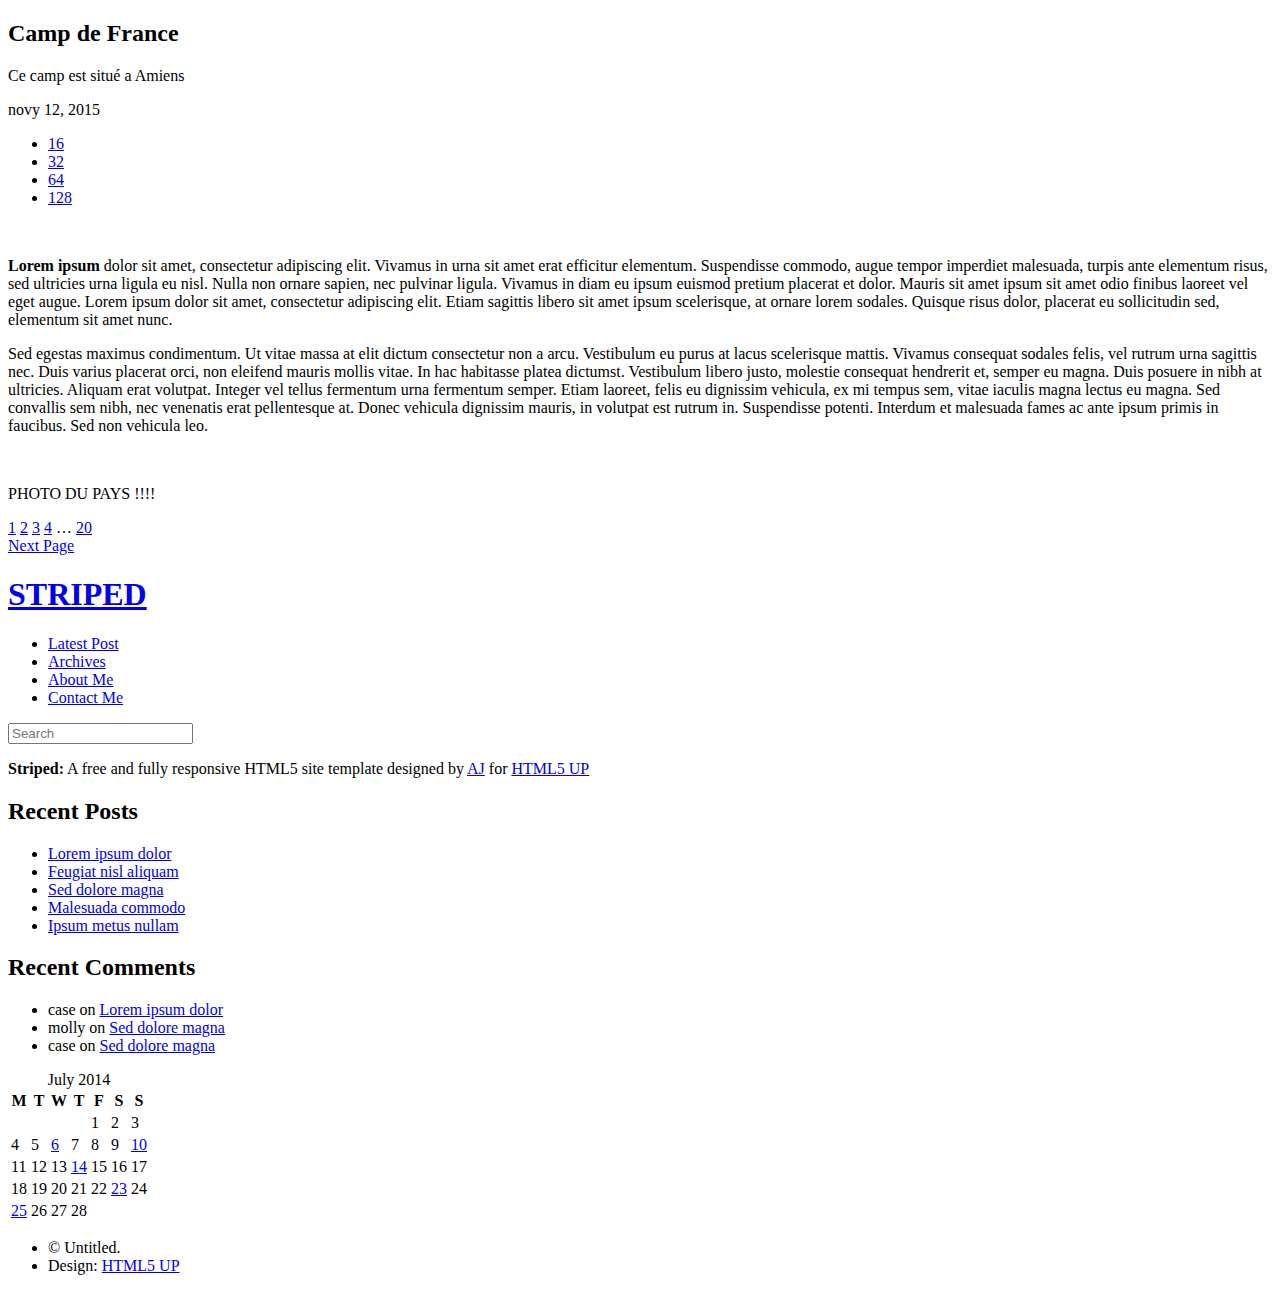
==== index.html @ da944580 "code corps HTML de index" ====
<!DOCTYPE HTML>
<!--
	Striped by HTML5 UP
	html5up.net | @n33co
	Free for personal and commercial use under the CCA 3.0 license (html5up.net/license)
-->
<html>
	<head>
		<title>Striped by HTML5 UP</title>
		<meta charset="utf-8" />
		<meta name="viewport" content="width=device-width, initial-scale=1" />
		<!--[if lte IE 8]><script src="assets/js/ie/html5shiv.js"></script><![endif]--
		  <link rel="stylesheet" href="assets/css/main.css" />
		<!--[if lte IE 8]><link rel="stylesheet" href="assets/css/ie8.css" /><![endif]-->
		<link rel="stylesheet" href="test.css" />
	</head>
	<body>

		<!-- Content -->
			<div id="content">
				<div class="inner">

					<!-- Post -->
						<article class="box post post-excerpt">
							<header>
								<!--
									Note: Titles and subtitles will wrap automatically when necessary, so don't worry
									if they get too long. You can also remove the <p> entirely if you don't
									need a subtitle.
								-->
								<h2>Camp de France</h2>
								<p>Ce camp est situé a Amiens </p>
							</header>
							<div class="info">
								<!--
									Note: The date should be formatted exactly as it's shown below. In particular, the
									"least significant" characters of the month should be encapsulated in a <span>
									element to denote what gets dropped in 1200px mode (eg. the "uary" in "January").
									Oh, and if you don't need a date for a particular page or post you can simply delete
									the entire "date" element.

								-->
								<span class="date"><span class="month">nov<span>y</span></span> <span class="day">12</span><span class="year">, 2015</span></span>
								<!--
									Note: You can change the number of list items in "stats" to whatever you want.
								-->
								<ul class="stats">
									<li><a href="#" class="icon fa-comment">16</a></li>
									<li><a href="#" class="icon fa-heart">32</a></li>
									<li><a href="#" class="icon fa-twitter">64</a></li>
									<li><a href="#" class="icon fa-facebook">128</a></li>
								</ul>
							</div>
							<a href="#" class="image featured"><img src="images/pic01.jpg" alt="" /></a>
							<p>
								<strong>Lorem ipsum </strong> dolor sit amet, consectetur adipiscing elit. Vivamus in urna sit amet erat efficitur elementum.
								Suspendisse commodo, augue tempor imperdiet malesuada, turpis ante elementum risus, sed ultricies urna ligula eu nisl. Nulla non ornare sapien,
								nec pulvinar ligula. Vivamus in diam eu ipsum euismod pretium placerat et dolor. Mauris sit amet ipsum sit amet odio finibus laoreet vel eget augue.
								Lorem ipsum dolor sit amet, consectetur adipiscing elit. Etiam sagittis libero sit amet ipsum scelerisque, at ornare lorem sodales. 
								Quisque risus dolor, placerat eu sollicitudin sed, elementum sit amet nunc.
							</p>
							<p>
								Sed egestas maximus condimentum. Ut vitae massa at elit dictum consectetur non a arcu. Vestibulum eu purus at lacus scelerisque mattis.
								Vivamus consequat sodales felis, vel rutrum urna sagittis nec. Duis varius placerat orci, non eleifend mauris mollis vitae. In hac habitasse platea dictumst.
								Vestibulum libero justo, molestie consequat hendrerit et, semper eu magna. Duis posuere in nibh at ultricies. Aliquam erat volutpat. 
								Integer vel tellus fermentum urna fermentum semper. Etiam laoreet, felis eu dignissim vehicula, ex mi tempus sem, vitae iaculis magna lectus eu magna.
								Sed convallis sem nibh, nec venenatis erat pellentesque at. Donec vehicula dignissim mauris, in volutpat est rutrum in. Suspendisse potenti. 
								Interdum et malesuada fames ac ante ipsum primis in faucibus. Sed non vehicula leo.
							</p>
						</article>

					<a href="#" class="image featured"><img src="images/pic02.jpg" alt="" /></a>
					
					<p> PHOTO DU PAYS !!!! </p>

					<!-- Pagination -->
						<div class="pagination">
							<!--<a href="#" class="button previous">Previous Page</a>-->
							<div class="pages">
								<a href="#" class="active">1</a>
								<a href="#">2</a>
								<a href="#">3</a>
								<a href="#">4</a>
								<span>&hellip;</span>
								<a href="#">20</a>
							</div>
							<a href="#" class="button next">Next Page</a>
						</div>

				</div>
			</div>

		<!-- Sidebar -->
			<div id="sidebar">

				<!-- Logo -->
					<h1 id="logo"><a href="#">STRIPED</a></h1>

				<!-- Nav -->
					<nav id="nav">
						<ul>
							<li class="current"><a href="#">Latest Post</a></li>
							<li><a href="#">Archives</a></li>
							<li><a href="#">About Me</a></li>
							<li><a href="#">Contact Me</a></li>
						</ul>
					</nav>

				<!-- Search -->
					<section class="box search">
						<form method="post" action="#">
							<input type="text" class="text" name="search" placeholder="Search" />
						</form>
					</section>

				<!-- Text -->
					<section class="box text-style1">
						<div class="inner">
							<p>
								<strong>Striped:</strong> A free and fully responsive HTML5 site
								template designed by <a href="http://n33.co/">AJ</a> for <a href="http://html5up.net/">HTML5 UP</a>
							</p>
						</div>
					</section>

				<!-- Recent Posts -->
					<section class="box recent-posts">
						<header>
							<h2>Recent Posts</h2>
						</header>
						<ul>
							<li><a href="#">Lorem ipsum dolor</a></li>
							<li><a href="#">Feugiat nisl aliquam</a></li>
							<li><a href="#">Sed dolore magna</a></li>
							<li><a href="#">Malesuada commodo</a></li>
							<li><a href="#">Ipsum metus nullam</a></li>
						</ul>
					</section>

				<!-- Recent Comments -->
					<section class="box recent-comments">
						<header>
							<h2>Recent Comments</h2>
						</header>
						<ul>
							<li>case on <a href="#">Lorem ipsum dolor</a></li>
							<li>molly on <a href="#">Sed dolore magna</a></li>
							<li>case on <a href="#">Sed dolore magna</a></li>
						</ul>
					</section>

				<!-- Calendar -->
					<section class="box calendar">
						<div class="inner">
							<table>
								<caption>July 2014</caption>
								<thead>
									<tr>
										<th scope="col" title="Monday">M</th>
										<th scope="col" title="Tuesday">T</th>
										<th scope="col" title="Wednesday">W</th>
										<th scope="col" title="Thursday">T</th>
										<th scope="col" title="Friday">F</th>
										<th scope="col" title="Saturday">S</th>
										<th scope="col" title="Sunday">S</th>
									</tr>
								</thead>
								<tbody>
									<tr>
										<td colspan="4" class="pad"><span>&nbsp;</span></td>
										<td><span>1</span></td>
										<td><span>2</span></td>
										<td><span>3</span></td>
									</tr>
									<tr>
										<td><span>4</span></td>
										<td><span>5</span></td>
										<td><a href="#">6</a></td>
										<td><span>7</span></td>
										<td><span>8</span></td>
										<td><span>9</span></td>
										<td><a href="#">10</a></td>
									</tr>
									<tr>
										<td><span>11</span></td>
										<td><span>12</span></td>
										<td><span>13</span></td>
										<td class="today"><a href="#">14</a></td>
										<td><span>15</span></td>
										<td><span>16</span></td>
										<td><span>17</span></td>
									</tr>
									<tr>
										<td><span>18</span></td>
										<td><span>19</span></td>
										<td><span>20</span></td>
										<td><span>21</span></td>
										<td><span>22</span></td>
										<td><a href="#">23</a></td>
										<td><span>24</span></td>
									</tr>
									<tr>
										<td><a href="#">25</a></td>
										<td><span>26</span></td>
										<td><span>27</span></td>
										<td><span>28</span></td>
										<td class="pad" colspan="3"><span>&nbsp;</span></td>
									</tr>
								</tbody>
							</table>
						</div>
					</section>

				<!-- Copyright -->
					<ul id="copyright">
						<li>&copy; Untitled.</li><li>Design: <a href="http://html5up.net">HTML5 UP</a></li>
					</ul>

			</div>

		<!-- Scripts -->
			<script src="assets/js/jquery.min.js"></script>
			<script src="assets/js/skel.min.js"></script>
			<script src="assets/js/util.js"></script>
			<!--[if lte IE 8]><script src="assets/js/ie/respond.min.js"></script><![endif]-->
			<script src="assets/js/main.js"></script>

	</body>
</html>
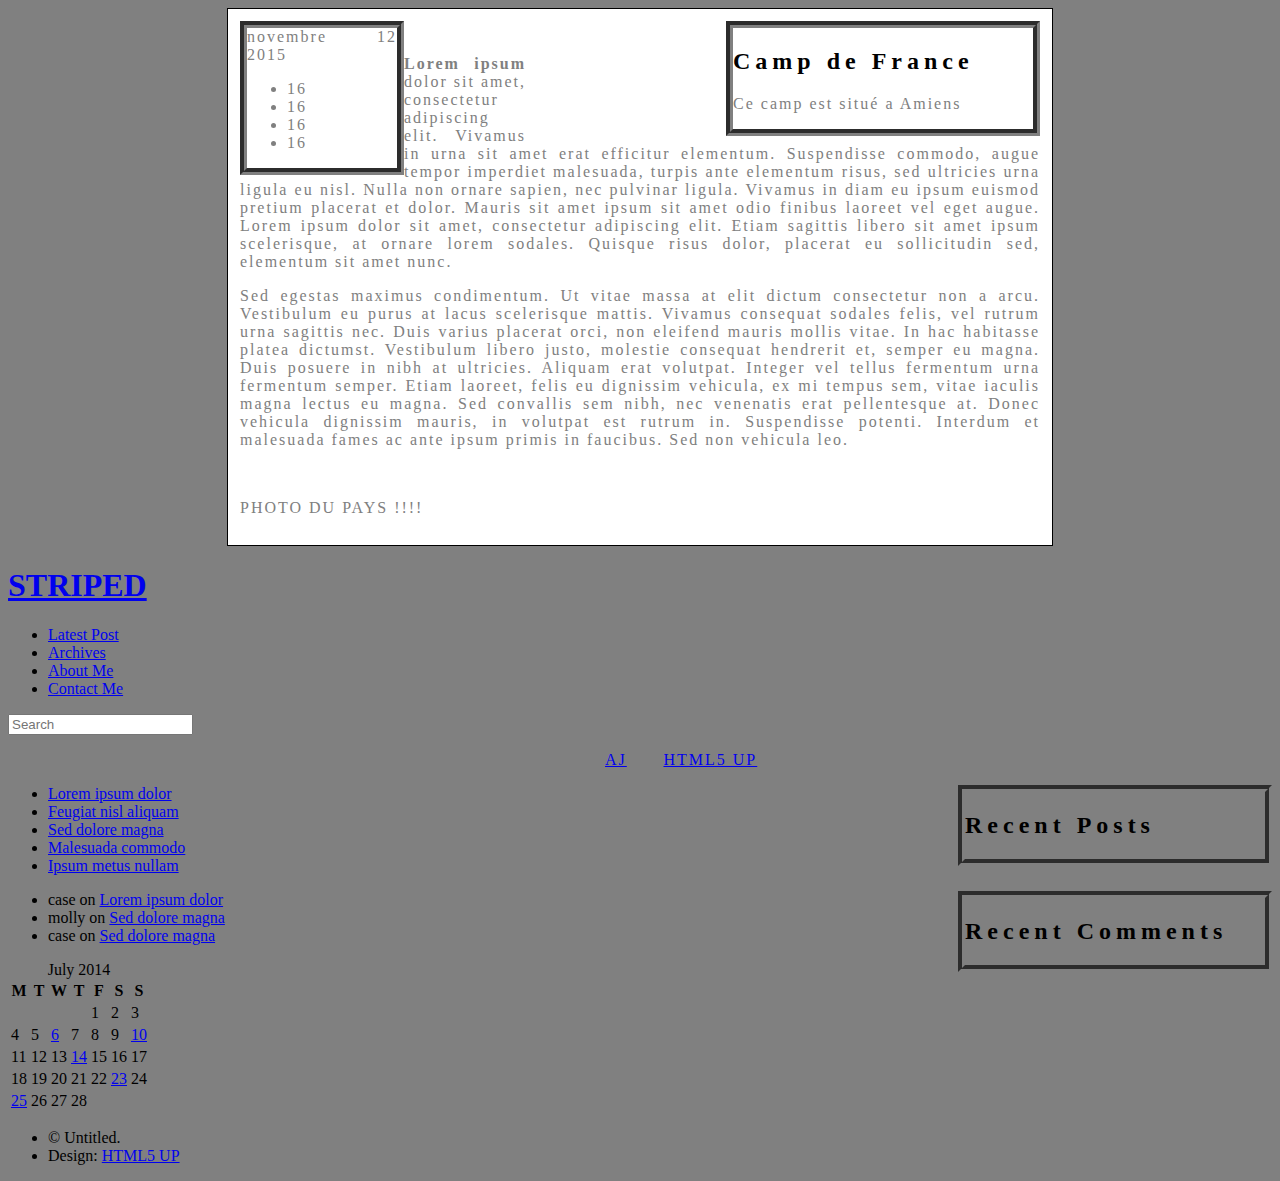
==== commit 3d78b0f7: "html index + css du corps de la page" ====
--- a/index.html
+++ b/index.html
@@ -32,23 +32,16 @@
 								<p>Ce camp est situé a Amiens </p>
 							</header>
 							<div class="info">
-								<!--
-									Note: The date should be formatted exactly as it's shown below. In particular, the
-									"least significant" characters of the month should be encapsulated in a <span>
-									element to denote what gets dropped in 1200px mode (eg. the "uary" in "January").
-									Oh, and if you don't need a date for a particular page or post you can simply delete
-									the entire "date" element.
-
-								-->
-								<span class="date"><span class="month">nov<span>y</span></span> <span class="day">12</span><span class="year">, 2015</span></span>
+
+								<span class="date"><span class="month">novembre<span><span class="day"> 12</span><span class="year"> 2015</span></span>
 								<!--
 									Note: You can change the number of list items in "stats" to whatever you want.
 								-->
 								<ul class="stats">
-									<li><a href="#" class="icon fa-comment">16</a></li>
-									<li><a href="#" class="icon fa-heart">32</a></li>
-									<li><a href="#" class="icon fa-twitter">64</a></li>
-									<li><a href="#" class="icon fa-facebook">128</a></li>
+									<li><a  ><img src="images/bonhomme.png" alt=""   class="imgbonhomme" /></a>16</a></li>
+									<li><a ><img src="images/food.png" alt=""        class="imgfood"/></a>16</a></li>
+									<li><a  ><img src="images/place.png" alt=""      class="imgplace" /></a>16</a></li>
+									<li><a  ><img src="images/medicament.png" alt="" class="imgmedicament" /></a>16</a></li>
 								</ul>
 							</div>
 							<a href="#" class="image featured"><img src="images/pic01.jpg" alt="" /></a>
@@ -67,28 +60,13 @@
 								Sed convallis sem nibh, nec venenatis erat pellentesque at. Donec vehicula dignissim mauris, in volutpat est rutrum in. Suspendisse potenti. 
 								Interdum et malesuada fames ac ante ipsum primis in faucibus. Sed non vehicula leo.
 							</p>
-						</article>
-
-					<a href="#" class="image featured"><img src="images/pic02.jpg" alt="" /></a>
+							
+							<a href="#" class="image featured"><img src="images/pic02.jpg" alt="" /></a>
 					
 					<p> PHOTO DU PAYS !!!! </p>
-
-					<!-- Pagination -->
-						<div class="pagination">
-							<!--<a href="#" class="button previous">Previous Page</a>-->
-							<div class="pages">
-								<a href="#" class="active">1</a>
-								<a href="#">2</a>
-								<a href="#">3</a>
-								<a href="#">4</a>
-								<span>&hellip;</span>
-								<a href="#">20</a>
-							</div>
-							<a href="#" class="button next">Next Page</a>
-						</div>
-
-				</div>
-			</div>
+					
+						</article>
+
 
 		<!-- Sidebar -->
 			<div id="sidebar">
--- a/test.css
+++ b/test.css
@@ -0,0 +1,103 @@
+
+
+body 
+{
+	background-color : grey;
+}
+
+article
+{
+	background-color : white;
+	margin-left : 500 px ;
+    width: 800px;
+    border: 1px solid black;
+    text-align: justify;
+    padding: 12px;
+    margin: 300px; /* Marge extérieure de 300px */
+	 margin: auto; /* On peut donc demander à ce que le bloc soit centré avec auto */
+}
+
+.info
+{
+    float: left;
+    width: 150px;
+	border: 7px groove grey;
+	width : 100 px;
+	margin-bottom : 100 px;
+}
+
+}
+
+a
+{
+	width: 800px;
+    text-align: justify;
+    padding: 12px;
+    margin: 50px; /* Marge extérieure de 50px */
+
+}
+
+img
+{	
+
+	width: 700px;    
+}
+
+header
+{
+	font-family: "Times New Roman", serif;
+	float : right;
+    margin-left: 200px;
+ 
+	width : 300px ;
+	border: 7px groove grey;
+
+}
+
+h2
+ {
+		letter-spacing: 5px;
+		font-size : 30 px;
+}
+
+p
+{
+	letter-spacing: 2px;
+	font-size : 10 px;
+	color : grey;
+}
+
+
+.imgbonhomme
+{	
+
+	display : float;
+	width: 25px;
+}
+.imgfood
+{
+	display : float;
+	width: 25px;
+}
+.imgplace
+{
+	display : float;
+	width: 25px;
+}
+.imgmedicament
+{
+	display : float;
+	width: 25px;
+}
+
+.date
+{
+ 	font-family: "Times New Roman", serif;
+	letter-spacing: 2px;
+	font-size : 20 px;
+	color : grey;
+}
+
+
+
+
